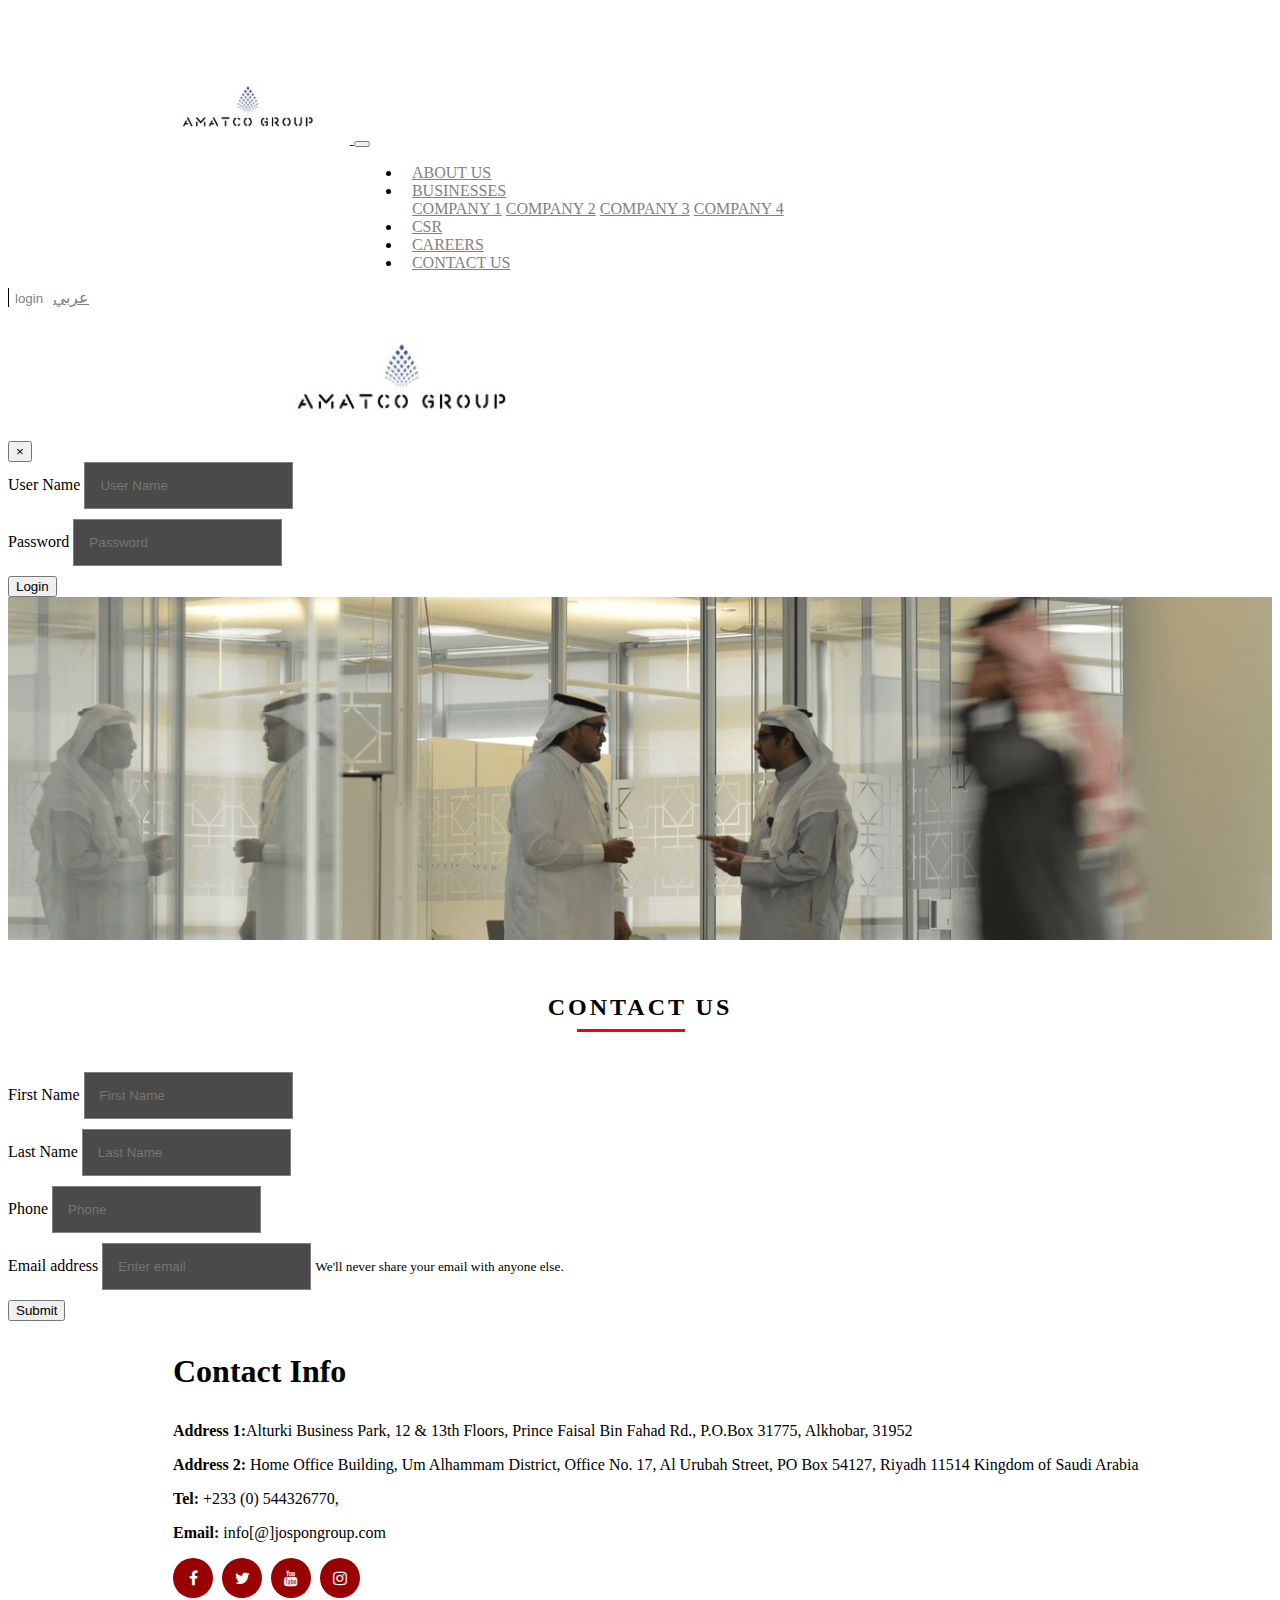
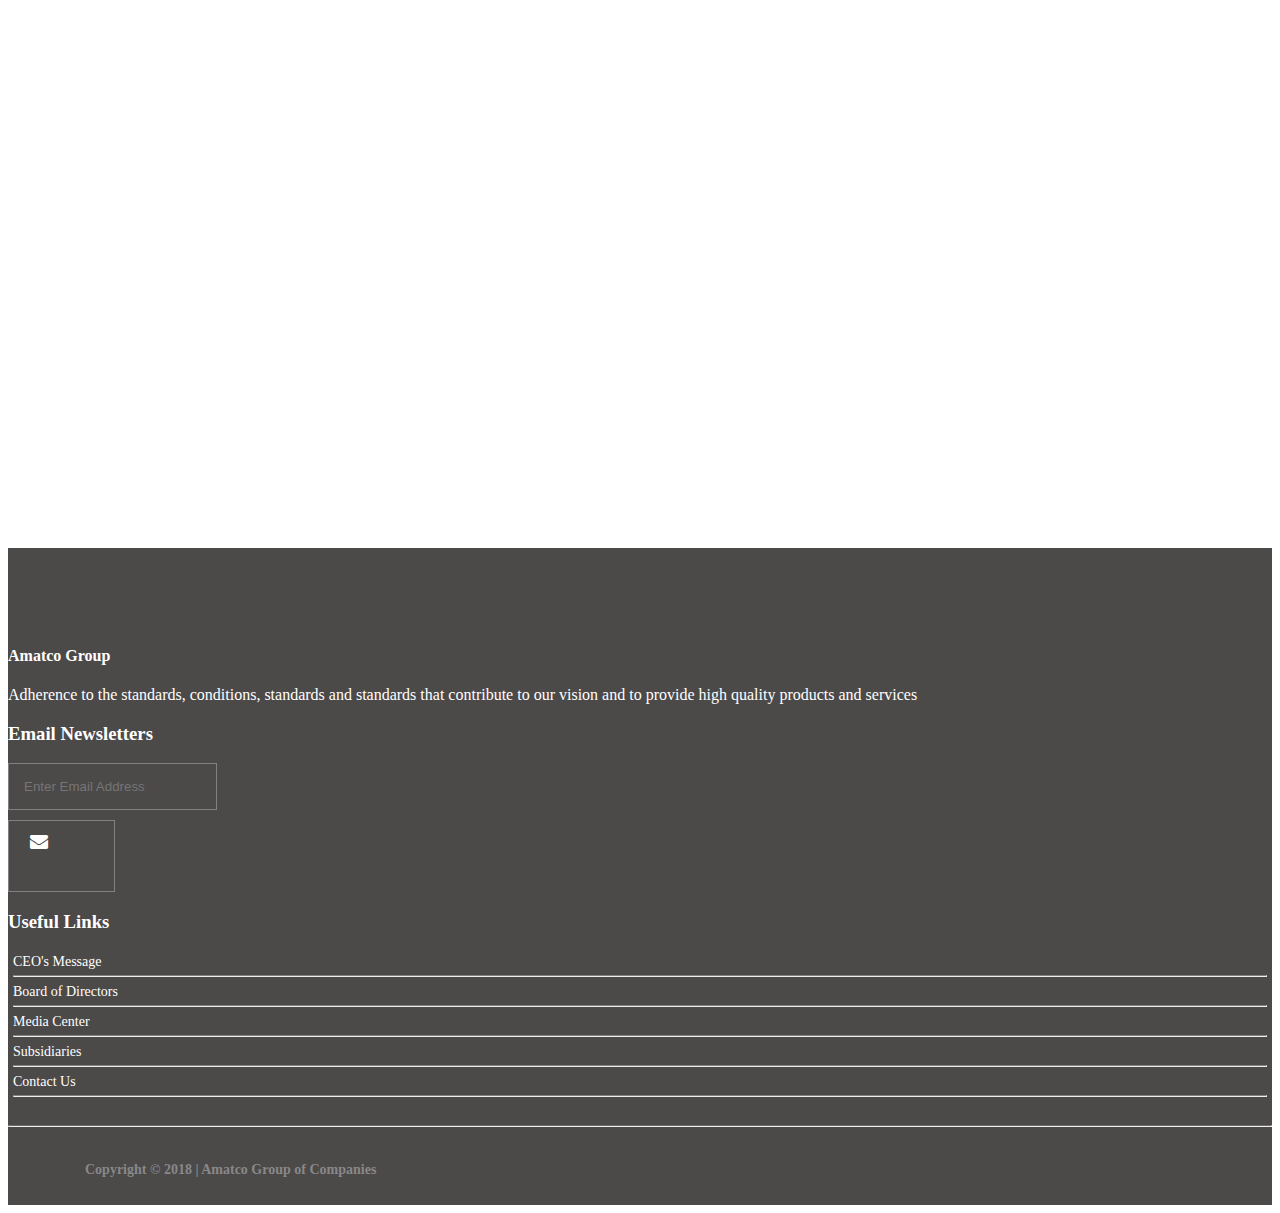
==== contactus.html @ 63bb8ce4 "first coomit" ====
<!DOCTYPE html>
<html lang="en">
<head>
  <meta charset="UTF-8">
  <meta name="viewport" content="width=device-width, initial-scale=1.0">
  <meta http-equiv="X-UA-Compatible" content="ie=edge">
  <title>Amatco</title>
  <link rel="icon" href="./images/logo.png">
  <link href="https://fonts.googleapis.com/css?family=Montserrat" rel="stylesheet" type="text/css">
  <link href="https://fonts.googleapis.com/css?family=Lato" rel="stylesheet" type="text/css">
  <link rel="stylesheet" href="https://cdnjs.cloudflare.com/ajax/libs/font-awesome/4.7.0/css/font-awesome.min.css">
  <link rel="stylesheet" href="./css/owl.carousel.min.css">
  <link rel="stylesheet" href="./css/owl.theme.default.css">
  <link rel="stylesheet" href="https://stackpath.bootstrapcdn.com/bootstrap/4.1.1/css/bootstrap.min.css" integrity="sha384-WskhaSGFgHYWDcbwN70/dfYBj47jz9qbsMId/iRN3ewGhXQFZCSftd1LZCfmhktB" crossorigin="anonymous">
  <link rel="stylesheet" type="text/css" href="./css/style.css">
  <link rel="stylesheet" href="./css/contactStyle.css">
</head>

<body>
<!-- start navbar -->
<section id="navbar">
  <div class="container">
    <nav class="navbar  navbar-expand-lg navbar-light opaque-navbar fixed-top ">
      <a class="navbar-brand" href="./index.html">
        <img src="./images/WhatsApp Image 2018-07-08 at 12.03.26 PM.jpeg" width="190px" alt="">
      </a>
      <button class="navbar-toggler" type="button" data-toggle="collapse" data-target="#navbarSupportedContent" aria-controls="navbarSupportedContent"
        aria-expanded="false" aria-label="Toggle navigation">
        <span class="navbar-toggler-icon"></span>
      </button>
      <div class="collapse navbar-collapse  " id="navbarSupportedContent">
        <ul class="navbar-nav ml-auto  ">
          <!-- <li class="nav-item active">
            <a class="nav-link" href="./index.html">
              <i class="fas fa-home"></i>
              <span class="sr-only">(current)</span>
            </a>
          </li> -->
          <li class="nav-item active">
            <a class="nav-link" href="#">about us</a>
          </li>
          <li class="nav-item dropdown">
            <a class="nav-link dropdown-toggle" href="#" id="navbarDropdown" role="button" data-toggle="dropdown" aria-haspopup="true"
              aria-expanded="false">
              businesses
            </a>
            <div class="dropdown-menu" aria-labelledby="navbarDropdown">
              <a class="dropdown-item" href="#">Company 1</a>
              <a class="dropdown-item" href="#">Company 2</a>
              <a class="dropdown-item" href="#">Company 3</a>
              <a class="dropdown-item" href="#">Company 4</a>
          </li>
          <li class="nav-item">
            <a class="nav-link " href="#">CSR</a>
          </li>
          <li class="nav-item">
            <a class="nav-link " href="#">careers</a>
          </li>
          <li class="nav-item">
            <a class="nav-link " href="contactus.html">contact us</a>
          </li>
        </ul>

        <div class="signin_language">
          <button type="button" data-toggle="modal" data-target="#exampleModal">
            login</button>
          <a class="btn_language" href="./contactus-ar.html"> عربي
      </a>
        </div>


        </div>
    </nav>
    </div>
    <div class="modal fade" id="exampleModal" tabindex="-1" role="dialog" aria-labelledby="exampleModalLabel" aria-hidden="true">
      <div class="modal-dialog" role="document">
        <div class="modal-content">
          <div class="modal-header">
            <div class="model_image">
              <img src="./images/WhatsApp Image 2018-07-08 at 12.03.26 PM.jpeg" alt="">
            </div>
            <button type="button" class="close" data-dismiss="modal" aria-label="Close">
              <span aria-hidden="true">&times;</span>
            </button>
          </div>
          <div class="modal-body">
            <form action="">
              <div class="form-group">
                <label for="exampleInputName1">User Name</label>
                <input type="text" class="form-control" id="exampleInputName1" placeholder="User Name" required>
              </div>
              <div class="form-group">
                <label for="exampleInputPassword1">Password</label>
                <input type="password" class="form-control" id="exampleInputPassword1" placeholder="Password" required>
              </div>
            </form>
          </div>
          <div class="modal-footer">
            <button type="button" class="btn btn-primary">Login</button>
          </div>
        </div>
      </div>
    </div>
</section>

      <header>
<div class="container-fluid">

<div class="image_header">

        <img src="./images/contact_us.jpg" alt="">
</div>

</div>
      </header>

      <section id="contact">
<div class="container">
    <div class="row">
        <div class="col-12">
            <div class="contact_header">
                <h2>contact us</h2>
            </div>
        </div>
    </div>
    <div class="row">
            <div class="col-6">
<div class="form_contact">

        <form>


                <div class="form-group">
                        <label for="exampleInputName2">First Name</label>
                        <input type="text" class="form-control" id="exampleInputName2" placeholder="First Name" required>
                      </div>


                      <div class="form-group">
                            <label for="exampleInputName3">Last Name</label>
                            <input type="text" class="form-control" id="exampleInputName3" placeholder="Last Name" required>
                          </div>

                          <div class="form-group">
                                <label for="exampleInputphone">Phone</label>
                                <input type="text" class="form-control" id="exampleInputphone" placeholder="Phone" required>
                              </div>

                <div class="form-group">
                  <label for="exampleInputEmail1">Email address</label>
                  <input type="email" class="form-control" id="exampleInputEmail1" aria-describedby="emailHelp" placeholder="Enter email" required>
                  <small id="emailHelp" class="form-text text-muted">We'll never share your email with anyone else.</small>
                </div>
               
              
                <button type="submit" class="btn btn-primary">Submit</button>
              </form>


</div>

            
            </div>
            <div class="col-6">
            <div class="contact_info">
<h3>contact info</h3>
<p> <strong> Address 1:</strong>Alturki Business Park, 12 & 13th Floors, Prince Faisal Bin Fahad Rd., P.O.Box 31775, Alkhobar, 31952 </p>
<p> <strong> Address 2:</strong> Home Office Building, Um Alhammam District, Office No. 17,
    Al Urubah Street, PO Box 54127, Riyadh 11514
    Kingdom of Saudi Arabia </p>
<p>  <strong> Tel:</strong> +233 (0) 544326770,</p>
<p>  <strong> Email:</strong> info[@]jospongroup.com</p>

            </div>


            <div class="Social Media">
                  <a href=""> <i class="fa fa-facebook"></i></a> 
                    <a href=""><i class="fa fa-twitter"></i></a> 
                   <a href=""><i class=" fa fa-youtube"></i></a> 
                   <a href=""><i class=" fa fa-instagram"></i></a> 
    
                  </div>
             </div>
        </div>
</div>
      </section>

<section id="map">
<div class="container-fluid">
    <div class="row">
        <div class="col-12">
                <iframe src="https://www.google.com/maps/embed?pb=!1m18!1m12!1m3!1d3626.1366075763262!2d46.56927461539569!3d24.653425759594807!2m3!1f0!2f0!3f0!3m2!1i1024!2i768!4f13.1!3m3!1m2!1s0x3e2f1eeba1f23bd3%3A0xdc7fe3f940e73083!2sColors+Yamamah+Trading+Company!5e0!3m2!1sen!2seg!4v1531138358671" height="500px" frameborder="0" style="border:0" allowfullscreen></iframe>
        </div>
    </div>
</div>
</section>





<!-- start footer -->
<footer>
  <div class="container">
    <div class="row">
      <div class="col-4">
        <!-- <img class="img-fluid FooterLogo" src="images/$R9SLNSB.png" style="margin-bottom:-37px"> -->

        <h4>Amatco Group</h4>
        <p>
          Adherence to the standards, conditions, standards and standards that contribute to our vision and to provide high quality products and services 
        </p>
      </div>
      <div class="col-4">
        <h3>Email Newsletters</h3>
        <input class="email" type="email" name="" id="" placeholder="Enter Email Address">
        <div class="SendEmail">
          <i class="fa fa-envelope"></i>
        </div>
      </div>
      <div class="col-4">
        <div class="Useful-links">
          <h3>Useful Links</h3>
          <a href="#">CEO's Message</a>
          <hr>
          <a href="#">Board of Directors</a>
          <hr>
          <a href="#">Media Center</a>
          <hr>
          <a href="#">Subsidiaries</a>
          <hr>
          <a href="#">Contact Us</a>
          <hr>
        </div>
      </div>
      <!-- <div class="col-3">
        <div class="Social Media">
          <h3>Social Media</h3>
          <a href="">
            <i class="fab fa-facebook"></i>
          </a>
          <a href="">
            <i class="fab fa-twitter"></i>
          </a>
          <a href="">
            <i class=" fab fa-youtube"></i>
          </a>
          <a href="">
            <i class=" fab fa-instagram"></i>
          </a>
          <p style="color: white">
            Group Head Offices Off University Farms Road Nmai Djorn Near Zoomlion Head Office, Accra, Ghana
            <br> Tel: +233 (0) 544326770,
            <br> Email: info[@]jospongroup.com
          </p>
        </div>
      </div> -->
    </div>
  </div>
</footer>
<div class="footerCopyRight">
  <hr style="margin-top: 0px ;border-top: 1px solid #706a6a;;">
  <h5>
    Copyright © 2018 | Amatco Group of Companies
  </h5>
</div>
    
    


















      <script
      src="https://code.jquery.com/jquery-3.3.1.min.js"
      integrity="sha256-FgpCb/KJQlLNfOu91ta32o/NMZxltwRo8QtmkMRdAu8="
      crossorigin="anonymous"></script>
        <script src="https://cdnjs.cloudflare.com/ajax/libs/popper.js/1.14.3/umd/popper.min.js" integrity="sha384-ZMP7rVo3mIykV+2+9J3UJ46jBk0WLaUAdn689aCwoqbBJiSnjAK/l8WvCWPIPm49" crossorigin="anonymous"></script>
        <script src="https://stackpath.bootstrapcdn.com/bootstrap/4.1.1/js/bootstrap.min.js" integrity="sha384-smHYKdLADwkXOn1EmN1qk/HfnUcbVRZyYmZ4qpPea6sjB/pTJ0euyQp0Mk8ck+5T" crossorigin="anonymous"></script>
     <script>
     
     $(window).scroll(function () {
    if ($(this).scrollTop() > 50)  {
        $('.opaque-navbar').addClass('opaque');
    } else {
        $('.opaque-navbar').removeClass('opaque');
    }
});

     
     </script>
        

    
    
        <script src="./js/main.js"></script>
       

</body>

</html>
---- css/style.css ----
/* start topbar */

/* #topbar {
    background-color: #19234a;
    color: #fff;
}

#topbar ul {
    margin: 0;
    padding: 0;
    list-style-type: none;
}

.topbar_contact a {
    color: white;
}

#topbar ul li {
    display: inline-block;
    padding-right: 10px;
    font-size: 12px;
}

#topbar .topbar_sociallinks {
    margin-top: 4px;
}

#topbar .topbar_sociallinks ul {
    text-align: left;
}

#topbar .topbar_sociallinks ul li a i {
    color: #fff;
}

#topbar .topbar_contact {
    margin-top: 4px;
    margin-bottom: 5px;
}

#topbar .topbar_contact ul {
    text-align: right;
}

#topbar .topbar_contact ul li span {
    padding-left: 5px;
}

#topbar .topbar_contact .signin_language {
    border-left: 1px solid #fff;
}

#topbar .topbar_contact .signin_language button {
    background: none;
    border: 0;
    cursor: pointer;
    padding-left: 10px;
    padding-right: 10px;
}

#topbar .topbar_contact button {
    color: #fff
}

#topbar .topbar_contact .btn_language {
    text-decoration: none;
} */

/* start navbar */

#navbar 
{
    margin-top: 5%;
}

#navbar .navbar  .navbar-brand
{
    margin-left: 12%;
    margin-top: -1%;
}

#navbar .navbar .navbar-nav
{
    margin-left: 28% !important;
}

#navbar .navbar .navbar-nav li {
    padding-left: 10px;
}

#navbar .navbar .navbar-nav li a {
    text-transform: uppercase;
    color: #847f7f;
}

#navbar .navbar .navbar-nav .fa-home {
    color: #19234a;
}

#navbar .navbar .signin_language
{
    border-left: 1px solid;

 
}

#navbar .navbar .signin_language button
{
    background: none;
border: 0;
    cursor: pointer;
    outline: none;
    color: #847f7f;
    font-weight: 500;
}

#navbar .navbar .signin_language a
{
    color: #847f7f;
}

/* start amatco */

#amatco .carousel-inner .carousel-item img {
    height: 700px;
}

.opaque-navbar.opaque {
    height: 70px;
    transition: background-color .5s ease 0s;
    background-color: white !important;
    padding-top: 0 !important;
}

/* start slider */

#slider .container-fluid {
    padding: 0 !important;
}

/* start model */

.modal .model_image {
    margin-left: 20%;
}

.modal-footer {
    justify-content: flex-start !important;
}

/* start culture */

#culture .culture_header {
    text-align: left;
    margin-top: 4%;
    margin-bottom: 4%;
}

#culture .culture_header  span
{

    font-size: 15px;
}

#culture .culture_header h4 {
 
    position: relative;
    color: #151515;
    font-size: 27px;
    margin-top: 1%;
    margin-bottom: 6%;
}

#culture .culture_header span {
    color: #ad1818;
}

#culture .culture_header h4::after {
    content: '';
    position: absolute;
    left: 0%;
    top: 107%;
    width: 81px;
    height: 2px;
    background-color: #ad1818;
}

#culture .culture_image {
    margin-top: -19%;
    margin-left: 19%;
    width: 388px;
}

#culture .culture_image img {
    width: 100%;
}

/* start companies */

#companies {
    background-color: #b5b2b259;
    margin-top: 4%;
    position: relative;
}

#companies  .owl-prev
{
    position: absolute;
    top: 26%;
    left: -11%;
    outline: none;
}

#companies  .owl-next
{
    position: absolute;
    top: 26%;
    right: -11%;
    outline: none;
}

#companies .companies_header {
    text-align: center;
    margin-top: 4%;
    margin-bottom: 4%;
}

#companies .companies_header span {
    color: #ad1818;
}

#companies .companies_header h4 {
    text-transform: uppercase;
    color: #151515;
    letter-spacing: 2px;
    position: relative;
}

#companies .companies_header h4::after {
    content: '';
    position: absolute;
    left: 47%;
    top: 126%;
    width: 64px;
    height: 2px;
    background-color: #ad1818;
}

#companies .item .company_content {
    width: 258px;
    height: 395px;
    background-color: #fff;
    border-radius: 5px;
    color: #fff;

    /* box-shadow: 0 5px 25px rgba(0, 0, 0, 0.5) !important; */
}

#companies .item .company_content img {
    width: 100%;
    height: 202px;
}
/* 
#companies .item .company_content .company_info .company_icon {
    width: 20%;
    float: left;
} */

/* #companies .item .company_content .company_info .company_icon img {
    width: 50%;
    height: 33px;
    display: inline-block;
    margin-left: 14px;
    margin-top: 5px;
} */

#companies .item .company_content .company_info .company_text {
    width: 100%;
    padding: 10px;
    text-align: center;


}

#companies .item .company_content .company_info .company_text h3 {
    color: #000;
    font-size: 20px;
    padding-top: 8px;
}

#companies .item .company_content .company_info .company_text p {
    font-size: 15px;
    color: #999;
    height: 80px;
}


#companies .item .company_content .company_info .company_text a
{
    background-color: #5d5858;
    color: #fff;
    display: inline-block;
    width: 123px;
    text-decoration: none;
    padding: 5px;
    text-transform: capitalize;
    border-radius: 5px;
}

#companies .owl-nav button {
    background-color: #FFF;
    display: inline-block;
    width: 50px;
    height: 53px;
    margin-top: 3%;
    background-color: #FFF;
}


#companies .owl-carousel .owl-nav.disabled
{
    display: block !important;
}

/* start mission and vision */

#misson_vision {
    margin-top: 4%;
    background-color: #e5e4e4;
    padding: 52px;
}

#misson_vision .service {
    text-align: center;
}

#misson_vision .service .service_icon {
    display: inline-block;
    border: 1px dashed #990000;
    border-radius: 50%;
    width: 100px;
    height: 100px;
    position: relative;
}

#misson_vision .service .service_icon i {
    position: absolute;
    left: 37%;
    top: 41%;
    font-size: 25px;
    color: #828080;
}

#misson_vision .service h3 {
    font-size: 20px;
    color: #000;
    text-transform: uppercase;
}

#misson_vision .service p {
    color: #807d7d;
}

#misson_vision .service a {
    background-color: #5d5858;
    color: #fff;
    display: inline-block;
    width: 123px;
    text-decoration: none;
    padding: 5px;
    position: relative;
    padding-right: 11px;
    border-radius: 5px;
}

#misson_vision .service a i {
    font-size: 13px;
    position: absolute;
    left: 100px;
    top: 12px;
}

/* start clients */

#brands {
    background-color: #fff;
    padding-bottom: 24px;
}

#brands .brands_header {
    text-align: center;
    margin-top: 4%;
    margin-bottom: 4%;
}

#brands .brands_header h4 {
    text-transform: uppercase;
    position: relative;
    letter-spacing: 3px;
    color: #151515;
}

#brands .brands_header h4::after {
    content: '';
    position: absolute;
    left: 47%;
    top: 126%;
    width: 64px;
    height: 2px;
    background-color: #ad1818;
}

#brands .brands_header span {
    color: #ad1818;
}

.owl-carousel {
    margin-bottom: 4%;
    /* margin-top: 2%; */
}

.owl-carousel a {
    display: inline-block;
    width: 140px;
}



/* start footer */

/* start footer */

footer {
    background-color: #4c4949;
    height: 500px;
    padding-top: 77px;
}

footer  h4
{
    color: #fff;
}


footer p
{
    color: #fff;
}

footer .col-3 {
    border-right: 1px solid rgba(255, 255, 255, 0.3);
    padding-left: 30px;
}

footer .col-3 h3 {
    font-size: 18px;
    margin-bottom: 14%;
}

footer .col-3:first-of-type p {
    color: #fff;
    font-size: 13px;
}

.FooterLogo {
    margin-top: -34px;
    margin-bottom: -40px;
}

footer h3 {
    color: white;
}

input {
    background-color: #4c4949;
    border: 1px solid rgba(255, 255, 255, 0.3);
    padding: 15px;
    margin-bottom: 10px;
}

.Useful-links a {
    color: white;
    font-size: 14px;
    text-decoration: none;
    padding-left: 5px;
}

.Useful-links hr {
    border-top: 1px solid rgba(255, 255, 255, 0.3);
    margin: 5px;
}

footer .Social a {
    display: inline-block;
    width: 40px;
    height: 40px;
    -webkit-border-radius: 50%;
    border-radius: 50%;
    background-color: #990000;
    text-align: center;
    color: #fff;
    margin-right: 5px;
}

footer .Social p {
    font-size: 13px;
    margin-top: 16%;
    line-height: 1.8;
}

footer .Social a i {
    margin-top: 12px;
}

.SendEmail .fa-envelope
{
    display: block !important;
    font-size: large !important;    
  
    color: white;
    height: 30px;
    margin-top: -8px; 
    margin-left: 1px;
}

.SendEmail {
    border: 1px solid rgba(255, 255, 255, 0.3);
    padding: 20px;
    width: 65px;
    height: 30px;
}

.servimg {
    width: 70%;
}

/* footerCopyRight */

.footerCopyRight {
    background-color: #4c4949;
    height: 80px;
}

.footerCopyRight h5 {
    color: #888888;
    margin-left: 77px;
    font-size: 14px;
    margin-top: 35px;
}

.navbar.bg-dark {
    background-color: rgba(255, 0, 0, 0);
    padding-top: 20px;
}
---- css/contactStyle.css ----
body
{
    overflow-x: hidden
}
header .image_header img
{
    width: 100%;
}


header  .container-fluid
{
    padding: 0 !important;
}

/* start contact */

#contact
{
    margin-bottom: 4%;
}

#contact .col-6:nth-of-type(2)
{
    padding-left: 165px;
}

#contact .contact_header
{
    text-align: center;
    margin-top: 4%;
    margin-bottom: 4%;
}


#contact .contact_header h2
{
    text-transform: uppercase;
    position: relative;
    letter-spacing: 3px;
}



#contact .contact_header h2::after
{
    content: '';
    position: absolute;
    left: 45%;
    top: 127%;
    width: 108px;
    height: 3px;
    background-color: red;
}


#contact .contact_info h3
{
    font-size: 32px;
    text-transform: capitalize;
}



#contact .Social a
{
    display: inline-block;
width: 40px;
height: 40px;
-webkit-border-radius: 50%;
border-radius: 50%;
background-color: #990000;
text-align: center;
color: #fff;
margin-right: 5px;
}


#contact .Social a i
{
    margin-top: 12px;
}

#map
{
    height: 500px;
}

#map .container-fluid
{
    padding: 0;
}

#map iframe
{
    width: 100%;
   
}


/* #map-container {
    height: 240px;
    width: 100%;
    margin-top: 30px;
    margin-bottom: 10px;
}
 */
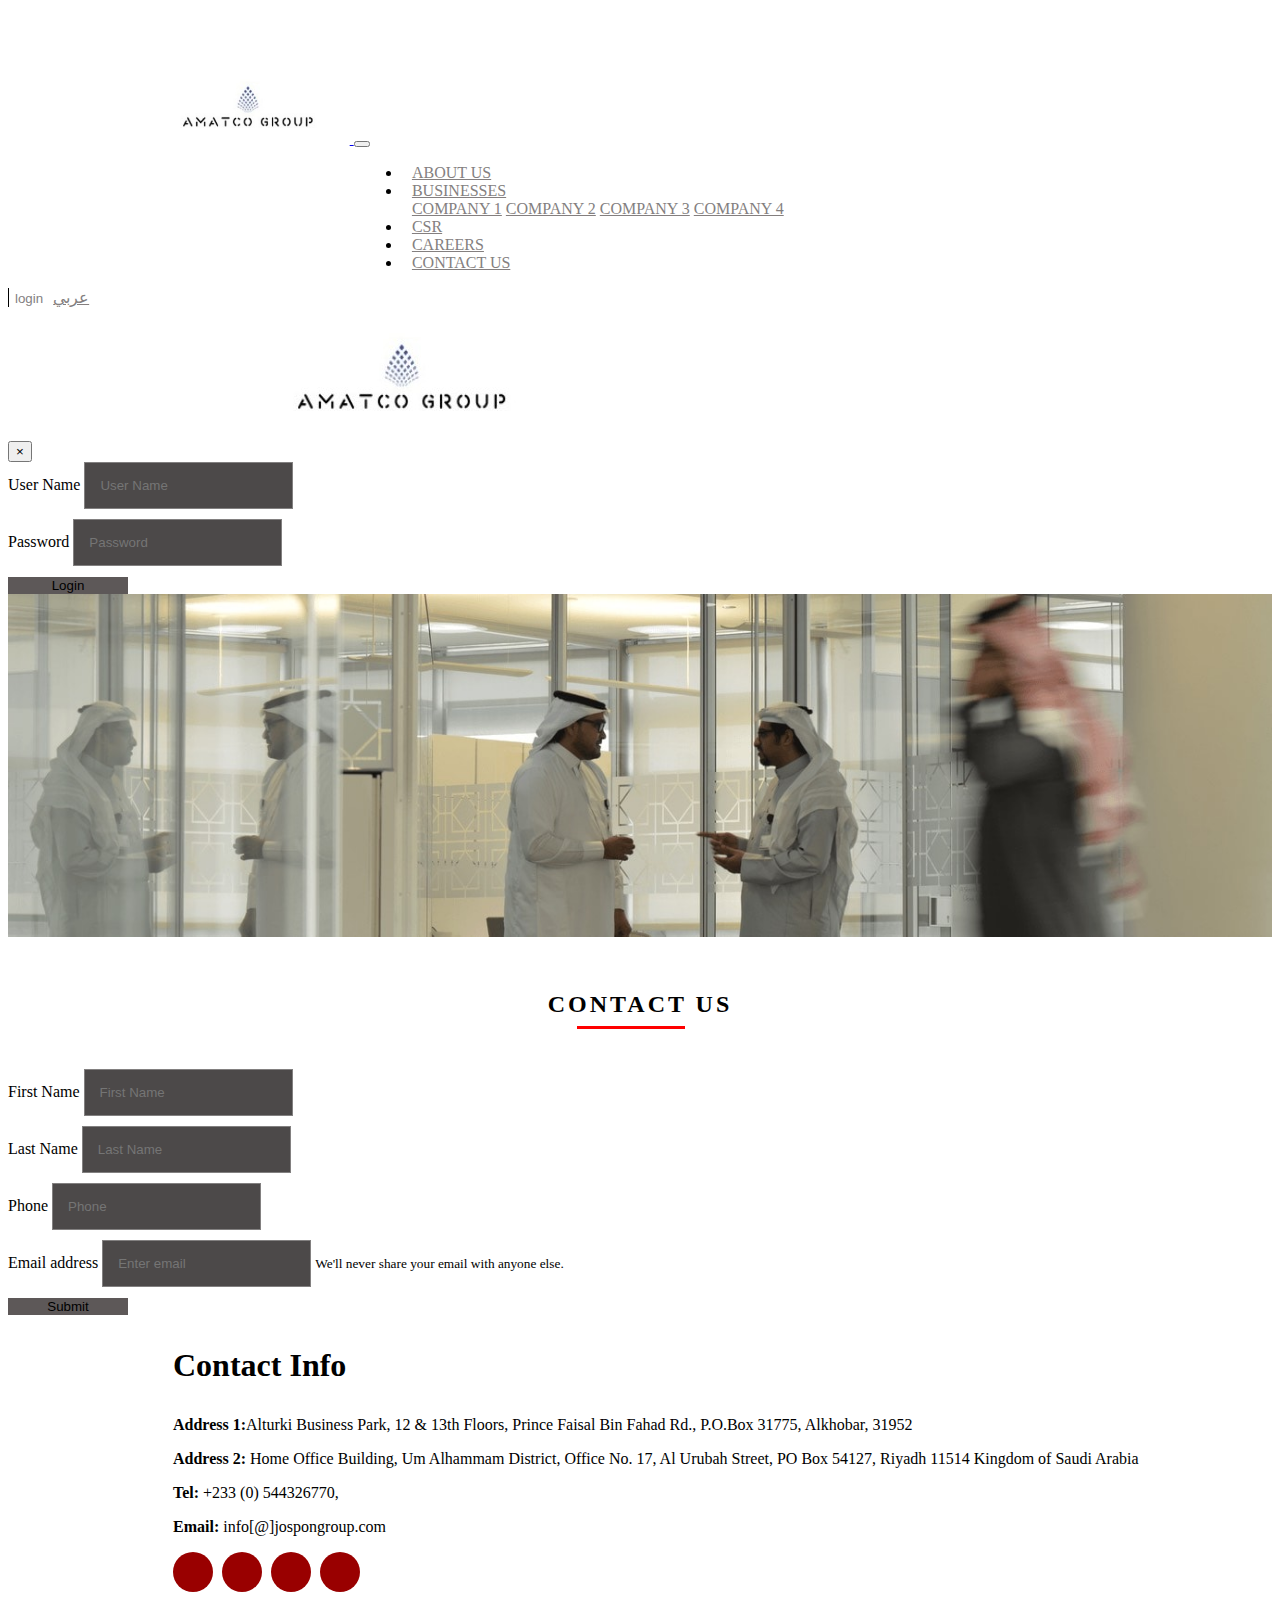
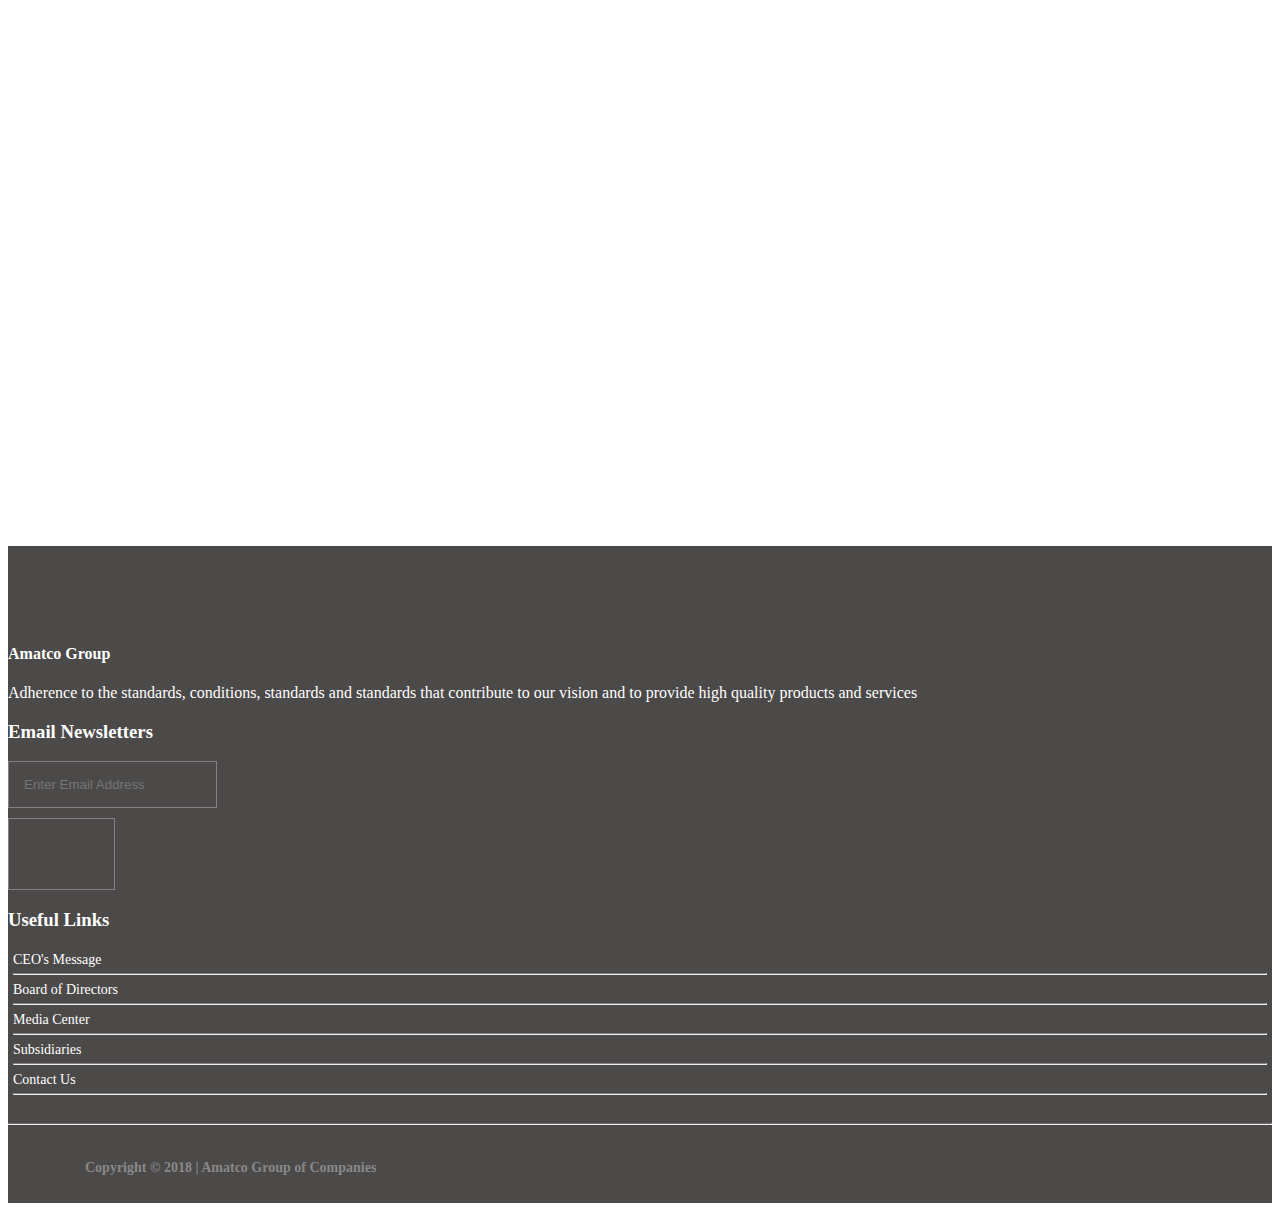
==== commit 6e3dd2d0: "add scrollToTop" ====
--- a/contactus.html
+++ b/contactus.html
@@ -5,10 +5,11 @@
   <meta name="viewport" content="width=device-width, initial-scale=1.0">
   <meta http-equiv="X-UA-Compatible" content="ie=edge">
   <title>Amatco</title>
-  <link rel="icon" href="./images/logo.png">
+  <link rel="icon" href="./images/WhatsApp Image 2018-07-08 at 12.03.26 PM.jpeg">
   <link href="https://fonts.googleapis.com/css?family=Montserrat" rel="stylesheet" type="text/css">
   <link href="https://fonts.googleapis.com/css?family=Lato" rel="stylesheet" type="text/css">
-  <link rel="stylesheet" href="https://cdnjs.cloudflare.com/ajax/libs/font-awesome/4.7.0/css/font-awesome.min.css">
+  <link rel="stylesheet" href="https://use.fontawesome.com/releases/v5.1.0/css/all.css" integrity="sha384-lKuwvrZot6UHsBSfcMvOkWwlCMgc0TaWr+30HWe3a4ltaBwTZhyTEggF5tJv8tbt"
+  crossorigin="anonymous">
   <link rel="stylesheet" href="./css/owl.carousel.min.css">
   <link rel="stylesheet" href="./css/owl.theme.default.css">
   <link rel="stylesheet" href="https://stackpath.bootstrapcdn.com/bootstrap/4.1.1/css/bootstrap.min.css" integrity="sha384-WskhaSGFgHYWDcbwN70/dfYBj47jz9qbsMId/iRN3ewGhXQFZCSftd1LZCfmhktB" crossorigin="anonymous">
@@ -103,6 +104,11 @@
     </div>
 </section>
 
+
+<!-- start scroll to top -->
+<a class="scrollTop" href=""><i class="fas fa-chevron-up"></i></a>
+
+
       <header>
 <div class="container-fluid">
 
@@ -296,9 +302,17 @@
      $(window).scroll(function () {
     if ($(this).scrollTop() > 50)  {
         $('.opaque-navbar').addClass('opaque');
+        $('.scrollTop').fadeIn('slow');
     } else {
         $('.opaque-navbar').removeClass('opaque');
+        $('.scrollTop').fadeOut('slow');
     }
+});
+
+$('.scrollTop').click(function(){
+
+$('html,body').animate({scrollTop:0},100)
+
 });
 
      
--- a/css/style.css
+++ b/css/style.css
@@ -1,70 +1,3 @@
-/* start topbar */
-
-/* #topbar {
-    background-color: #19234a;
-    color: #fff;
-}
-
-#topbar ul {
-    margin: 0;
-    padding: 0;
-    list-style-type: none;
-}
-
-.topbar_contact a {
-    color: white;
-}
-
-#topbar ul li {
-    display: inline-block;
-    padding-right: 10px;
-    font-size: 12px;
-}
-
-#topbar .topbar_sociallinks {
-    margin-top: 4px;
-}
-
-#topbar .topbar_sociallinks ul {
-    text-align: left;
-}
-
-#topbar .topbar_sociallinks ul li a i {
-    color: #fff;
-}
-
-#topbar .topbar_contact {
-    margin-top: 4px;
-    margin-bottom: 5px;
-}
-
-#topbar .topbar_contact ul {
-    text-align: right;
-}
-
-#topbar .topbar_contact ul li span {
-    padding-left: 5px;
-}
-
-#topbar .topbar_contact .signin_language {
-    border-left: 1px solid #fff;
-}
-
-#topbar .topbar_contact .signin_language button {
-    background: none;
-    border: 0;
-    cursor: pointer;
-    padding-left: 10px;
-    padding-right: 10px;
-}
-
-#topbar .topbar_contact button {
-    color: #fff
-}
-
-#topbar .topbar_contact .btn_language {
-    text-decoration: none;
-} */
 
 /* start navbar */
 
@@ -83,6 +16,7 @@
 {
     margin-left: 28% !important;
 }
+
 
 #navbar .navbar .navbar-nav li {
     padding-left: 10px;
@@ -92,6 +26,8 @@
     text-transform: uppercase;
     color: #847f7f;
 }
+
+
 
 #navbar .navbar .navbar-nav .fa-home {
     color: #19234a;
@@ -127,11 +63,33 @@
 
 .opaque-navbar.opaque {
     height: 70px;
+    -webkit-transition: background-color .5s ease 0s;
     transition: background-color .5s ease 0s;
     background-color: white !important;
     padding-top: 0 !important;
 }
 
+/* start scroll to top */
+.scrollTop
+{
+    position: fixed;
+    bottom: 5px;
+    right: 5px;
+    width: 40px;
+    height: 40px;
+    background-color: #5d5858;
+    text-align: center;
+    opacity: 0.7;
+    display: none;
+}
+
+.scrollTop i
+{
+    margin-top: 13px;
+    color: #fff;
+}
+
+
 /* start slider */
 
 #slider .container-fluid {
@@ -145,7 +103,17 @@
 }
 
 .modal-footer {
-    justify-content: flex-start !important;
+    -webkit-box-pack: start !important;
+        -ms-flex-pack: start !important;
+            justify-content: flex-start !important;
+}
+
+.modal-footer button
+{
+
+    background-color: #5d5858;
+    width: 120px;
+    border: 0;
 }
 
 /* start culture */
@@ -252,9 +220,19 @@
     background-color: #fff;
     border-radius: 5px;
     color: #fff;
-
-    /* box-shadow: 0 5px 25px rgba(0, 0, 0, 0.5) !important; */
-}
+    -webkit-transition: -webkit-transform .2s ease-in-out;
+    transition: -webkit-transform .2s ease-in-out;
+    transition: transform .2s ease-in-out;
+    transition: transform .2s, -webkit-transform .2s ease-in-out; /* Animation */
+    overflow: hidden;
+
+}
+
+#companies .item .company_content:hover
+{
+    -webkit-transform: scale(1.1);
+            transform: scale(1.1);
+} 
 
 #companies .item .company_content img {
     width: 100%;
@@ -494,7 +472,6 @@
     display: inline-block;
     width: 40px;
     height: 40px;
-    -webkit-border-radius: 50%;
     border-radius: 50%;
     background-color: #990000;
     text-align: center;
--- a/css/contactStyle.css
+++ b/css/contactStyle.css
@@ -82,6 +82,15 @@
     margin-top: 12px;
 }
 
+
+#contact .form_contact button
+{
+    
+    background-color: #5d5858;
+    width: 120px;
+    border: 0;
+}
+
 #map
 {
     height: 500px;
